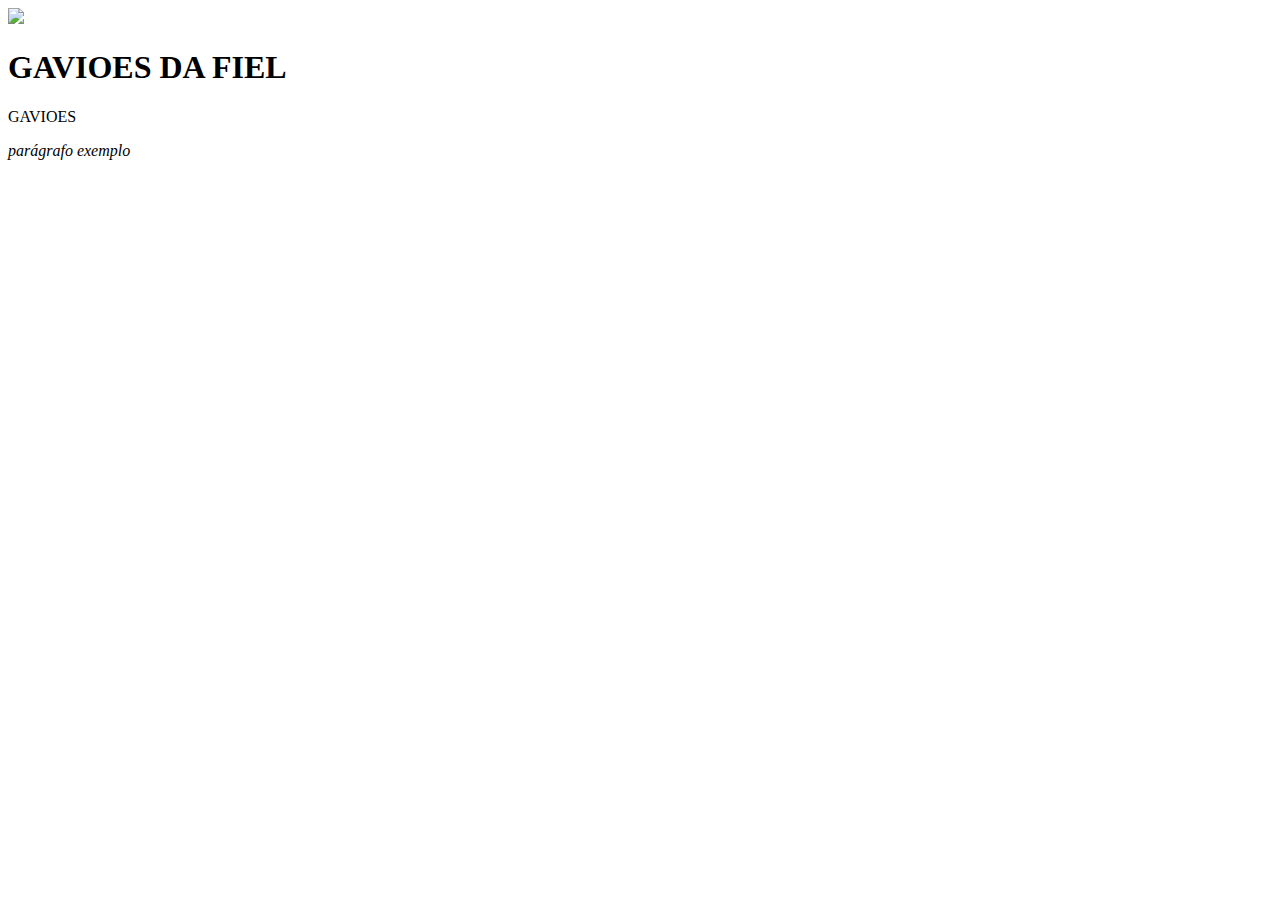
==== index.html @ ec1fe158 "Add files via upload" ====
<!DOCTYPE html>
<html lang="pt-br">
<head>
    <meta charset="UTF-8">
    <meta name="viewport" content="width=device-width, initial-scale=1.0">
    <link rel="preconnect" href="https://fonts.googleapis.com">
    <link rel="preconnect" href="https://fonts.gstatic.com" crossorigin>
    <link href="https://fonts.googleapis.com/css2?family=Dosis:wght@300;400;500;700&display=swap" rel="stylesheet">
    <link rel="stylesheet" href="style.css">
    
    <title>site responsivo</title>
    
</head>
<body>
    <header>
        <div>
            <img src="one.png">
            <h1><b> GAVIOES DA FIEL </b></h1>
            <p class=""  GAVIOES DA FIEL E UMA ORGANIZACAO MUITO IMPORTANTE                       ></p>
            <p> <div class="one"></div>   GAVIOES   </p>


        
                <i> parágrafo exemplo</i>
        
        </div>
        
    </header>
    

</body>
</html>
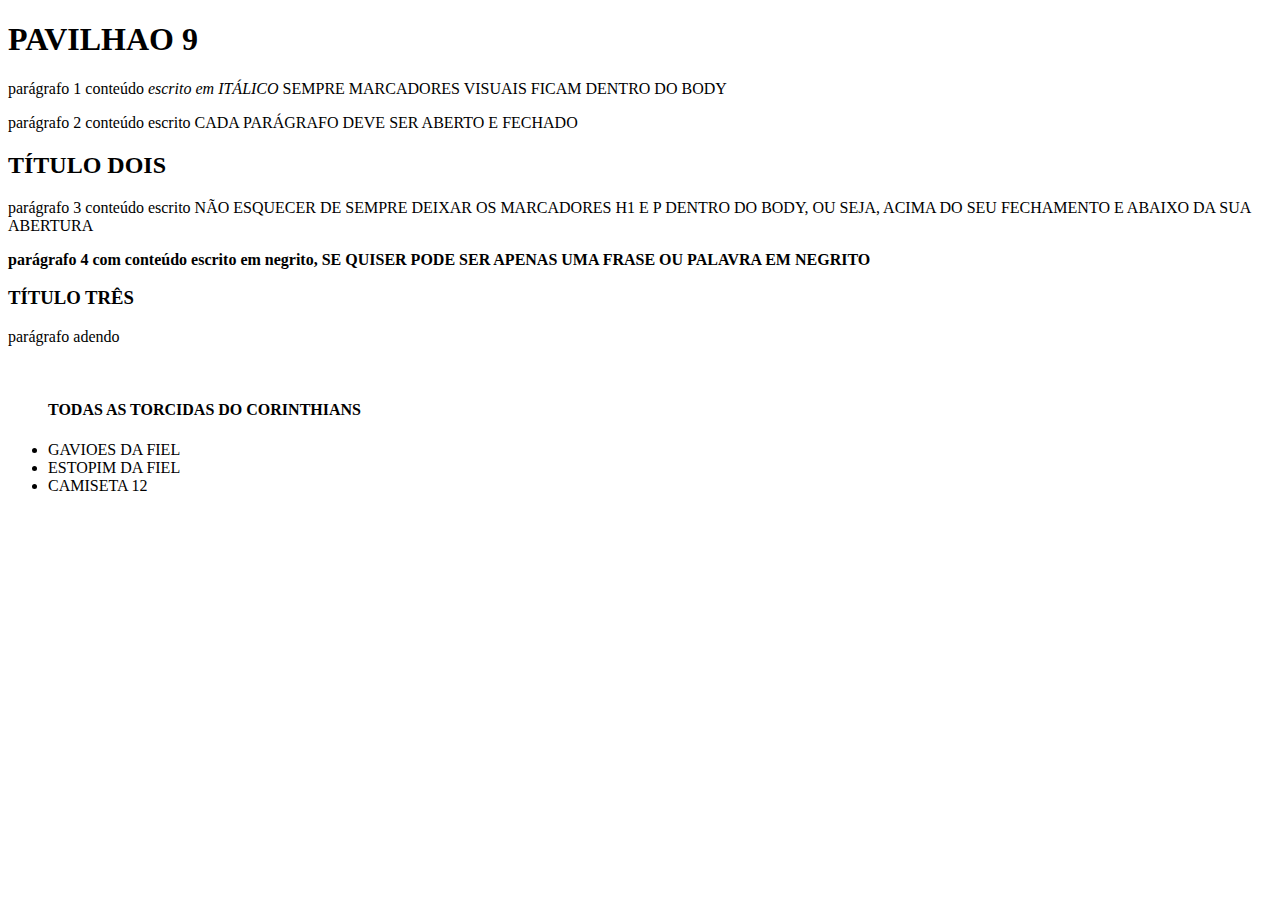
==== commit 7e131c0a: "Add files via upload" ====
--- a/index.html
+++ b/index.html
@@ -2,31 +2,39 @@
 <html lang="pt-br">
 <head>
     <meta charset="UTF-8">
+    <meta http-equiv="X-UA-Compatible" content="IE=edge">
     <meta name="viewport" content="width=device-width, initial-scale=1.0">
-    <link rel="preconnect" href="https://fonts.googleapis.com">
-    <link rel="preconnect" href="https://fonts.gstatic.com" crossorigin>
-    <link href="https://fonts.googleapis.com/css2?family=Dosis:wght@300;400;500;700&display=swap" rel="stylesheet">
-    <link rel="stylesheet" href="style.css">
+    <title>título estrutural que aparece na aba do navegador</title>
+    <link rel="stylesheet" href="leandro.css">
+</head>
+
+<body> 
     
-    <title>site responsivo</title>
-    
-</head>
-<body>
-    <header>
-        <div>
-            <img src="one.png">
-            <h1><b> GAVIOES DA FIEL </b></h1>
-            <p class=""  GAVIOES DA FIEL E UMA ORGANIZACAO MUITO IMPORTANTE                       ></p>
-            <p> <div class="one"></div>   GAVIOES   </p>
+<h1> PAVILHAO 9 </h1>
+
+    <p> parágrafo 1 conteúdo <em>escrito em ITÁLICO</em> SEMPRE MARCADORES VISUAIS FICAM DENTRO DO BODY</p>
+<p> parágrafo 2 conteúdo escrito CADA PARÁGRAFO DEVE SER ABERTO E FECHADO</p>
+    <h2> TÍTULO DOIS </h2>
+<p> parágrafo 3 conteúdo escrito NÃO ESQUECER DE SEMPRE DEIXAR OS MARCADORES H1 E P DENTRO DO BODY, OU SEJA, ACIMA DO SEU FECHAMENTO E ABAIXO DA SUA ABERTURA </p>
+<p> <strong> parágrafo 4 com conteúdo escrito em negrito, SE QUISER PODE SER APENAS UMA FRASE OU PALAVRA EM NEGRITO </strong> </p>
+    <h3> TÍTULO TRÊS</h3>
+    <p>parágrafo adendo</p>
+<img src="">
+
+<UL>   
+
+<H4> TODAS AS TORCIDAS DO CORINTHIANS  </H4>
+
+<LI>GAVIOES DA FIEL        </LI>
+
+<LI>ESTOPIM DA FIEL </LI>
+
+<lI> CAMISETA 12</lI>
+
+</UL>
 
 
-        
-                <i> parágrafo exemplo</i>
-        
-        </div>
-        
-    </header>
-    
+
 
 </body>
 </html>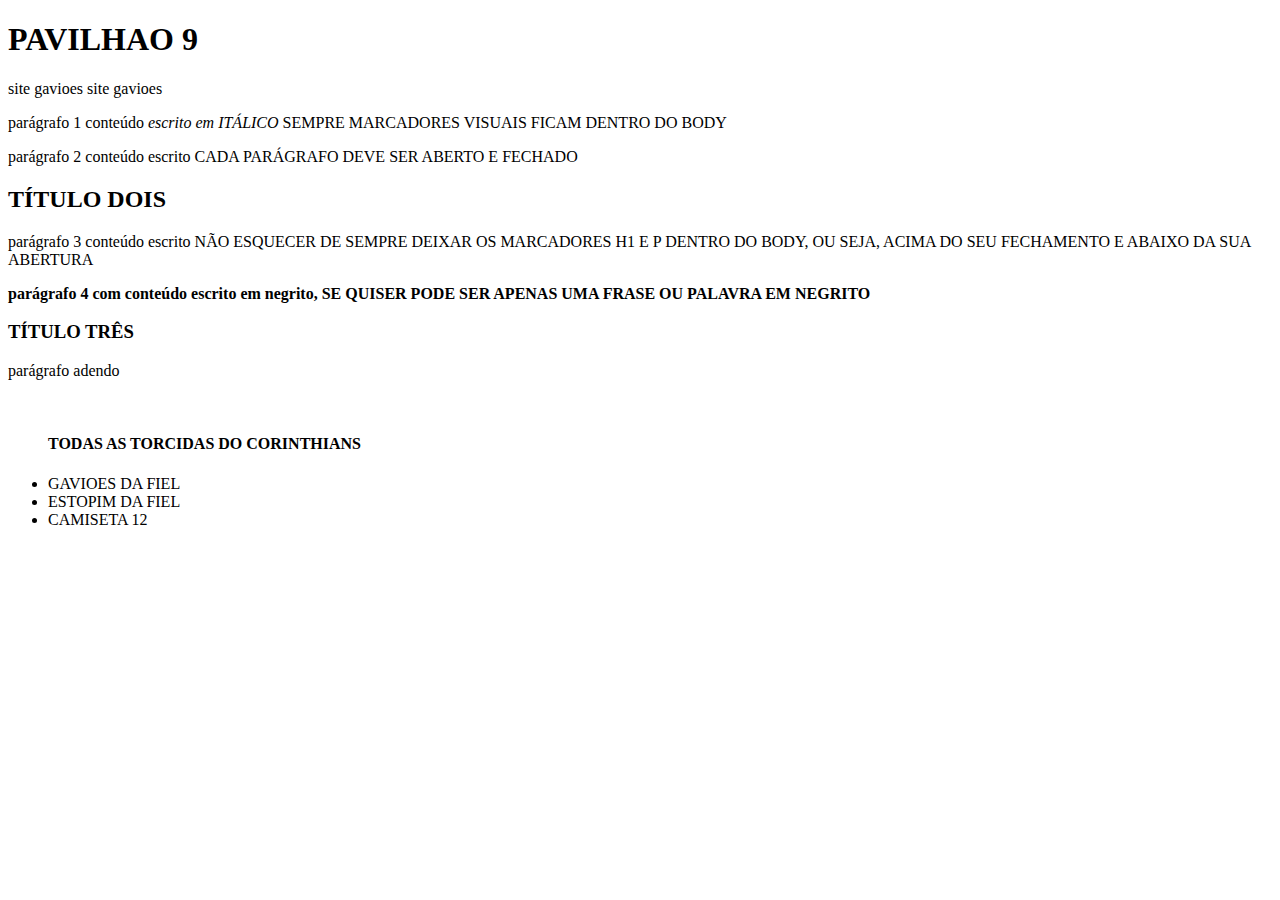
==== commit 1070105f: "Update index.html" ====
--- a/index.html
+++ b/index.html
@@ -11,6 +11,8 @@
 <body> 
     
 <h1> PAVILHAO 9 </h1>
+<a="">site gavioes</a>
+<a="https://gavioes.com.br/">site gavioes</a>
 
     <p> parágrafo 1 conteúdo <em>escrito em ITÁLICO</em> SEMPRE MARCADORES VISUAIS FICAM DENTRO DO BODY</p>
 <p> parágrafo 2 conteúdo escrito CADA PARÁGRAFO DEVE SER ABERTO E FECHADO</p>
@@ -37,4 +39,4 @@
 
 
 </body>
-</html>+</html>
